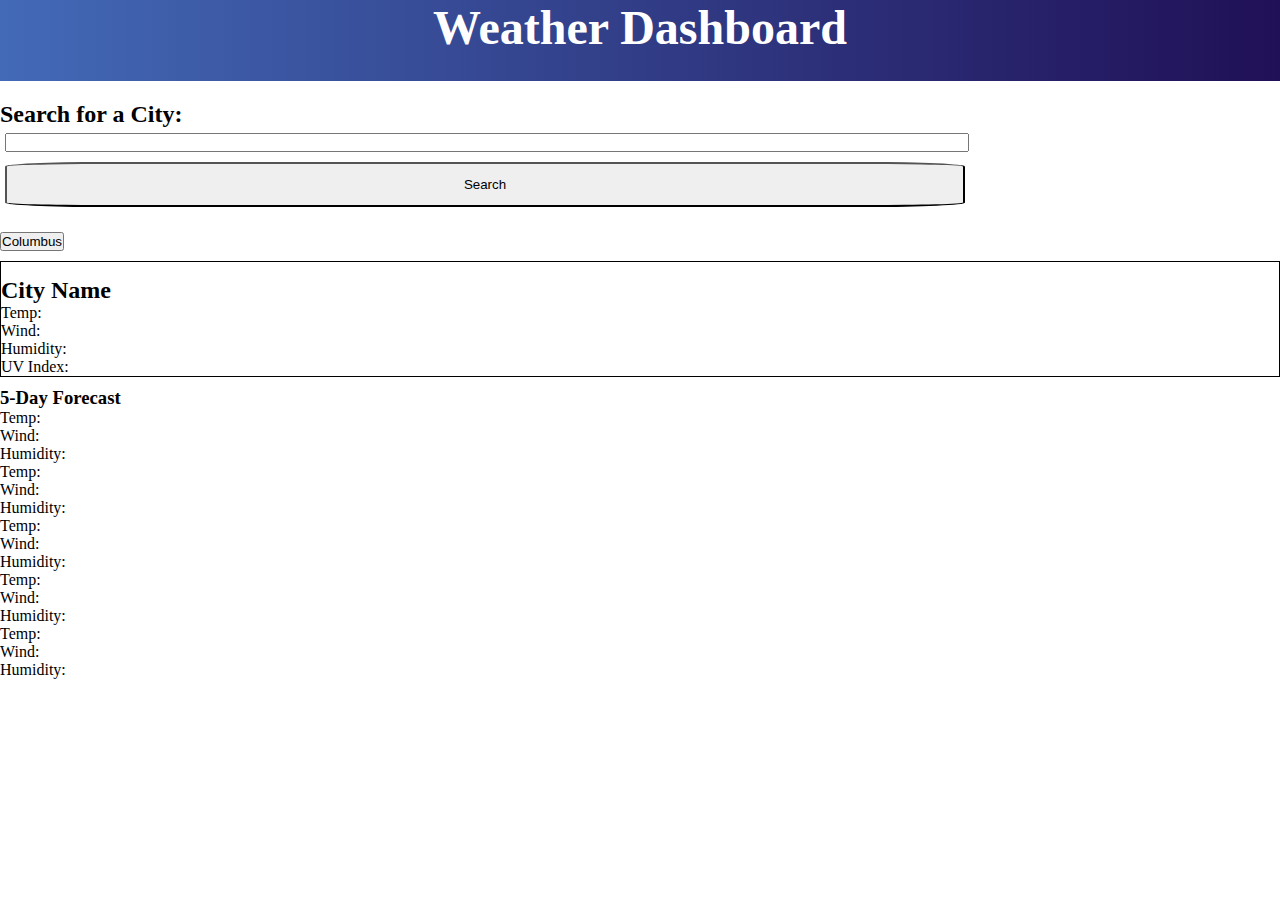
==== index2.html @ 4da2b8dd "set up function to get weather data" ====
<!DOCTYPE html>
<html lang="en">
  <head>
    <meta charset="UTF-8" />
    <meta http-equiv="X-UA-Compatible" content="IE=edge" />
    <meta name="viewport" content="width=device-width, initial-scale=1.0" />
    <title>Weather Dashboard</title>
    <link
      href="https://cdn.jsdelivr.net/npm/bootstrap@5.1.3/dist/css/bootstrap.min.css"
      rel="stylesheet"
      integrity="sha384-1BmE4kWBq78iYhFldvKuhfTAU6auU8tT94WrHftjDbrCEXSU1oBoqyl2QvZ6jIW3"
      crossorigin="anonymous"
    />

    <link rel="stylesheet" href="./assets/css/style2.css" />
  </head>
  <body>
    <header>Weather Dashboard</header>
    <main class="container">
      <div class="row mainRow">
        <section class="serchSection col-md-3">
          <h2>Search for a City:</h2>
          <input id="input" class="input" type="text" />
          <button id="search" class="searchBtn">Search</button>
          <ul class="searchedCities">
            <li class="list">
              <button id="citySearched" class="searchedCity">Columbus</button>
            </li>
          </ul>
        </section>
        <section class="col-md-9">
          <div class="currentForecast row">
            <div class="col">
              <h2 id="cityName" class="cityName">City Name</h2>
              <ul class="cityTWHUV">
                <li class="currentTemp">Temp: <span id="temp"></span></li>
                <li class="currentWind">Wind: <span id="wind"></span></li>
                <li class="currentHum">Humidity: <span id="hum"></span></li>
                <li class="currentUv">UV Index: <span id="uv"></span></li>
              </ul>
            </div>
          </div>
          <div class="row">
            <div class="col">
              <div class="row">
                <div class="col">
                  <h3>5-Day Forecast</h3>

                  <div class="row">
                    <div class="col">
                      <h4 id="date1"></h4>
                      <ul>
                        <li id="img1"></li>
                        <li>Temp: <span id="temp1"></span></li>
                        <li>Wind: <span id="wind1"></span></li>
                        <li>Humidity: <span id="hum1"></span></li>
                      </ul>
                    </div>

                    <div class="col">
                      <h4 id="date2"></h4>
                      <ul>
                        <li id="img2"></li>
                        <li>Temp: <span id="temp2"></span></li>
                        <li>Wind: <span id="wind2"></span></li>
                        <li>Humidity: <span id="hum2"></span></li>
                      </ul>
                    </div>

                    <div class="col">
                      <h4 id="date3"></h4>
                      <ul>
                        <li id="img3"></li>
                        <li>Temp: <span id="temp3"></span></li>
                        <li>Wind: <span id="wind3"></span></li>
                        <li>Humidity: <span id="hum3"></span></li>
                      </ul>
                    </div>

                    <div class="col">
                      <h4 id="date4"></h4>
                      <ul>
                        <li id="img4"></li>
                        <li>Temp: <span id="temp4"></span></li>
                        <li>Wind: <span id="wind4"></span></li>
                        <li>Humidity: <span id="hum4"></span></li>
                      </ul>
                    </div>

                    <div class="col">
                      <h4 id="date5"></h4>
                      <ul>
                        <li id="img5"></li>
                        <li>Temp: <span id="temp5"></span></li>
                        <li>Wind: <span id="wind5"></span></li>
                        <li>Humidity: <span id="hum5"></span></li>
                      </ul>
                    </div>
                  </div>
                </div>
              </div>
            </div>
          </div>
        </section>
      </div>
    </main>
    <script src="./assets/js/script.js"></script>
  </body>
</html>
---- assets/css/style2.css ----
/* Styling  for entire page */
* {
  margin: 0px;
  padding: 0px;
}
/* Styling for header */
header {
  display: flex;
  flex-basis: 100%;
  width: 100vw;
  display: flex;
  justify-content: center;
  height: 9vh;
  font-size: xxx-large;
  background-image: linear-gradient(to right, #436ab7, #201057);
  color: white;
  font-weight: bold;
}
/* styling for main  */
main {
  height: 80vh;
}
.container {
  height: 100%;
  margin-top: 20px !important;
}
.mainRow {
  height: 100%;
}
ul {
  list-style: none;
}
/* Styling for search sections */
.searchSection {
  margin: 10px auto;
}
h2 {
  height: 15%;
  font-size: x-large;
  width: 100%;
}
input {
  width: 75%;
  margin: 5px;
}
.searchBtn {
  height: 5vh;
  border-radius: 10%;
  width: 75%;
  margin: 5px;
}
.searchedCities {
  margin-top: 20px !important;
  height: 60%;
  width: 100%;
}
.citySearched {
  width: 10vw;
}

/* Forecast section */
.currentForecast {
  border: 1px solid black;
  margin: 10px auto;
}
.cityName {
  height: 25%;
  padding-top: 15px;
}

.cityTWHUV {
  height: 75%;
  display: flex;
  list-style: none;
  flex-flow: column;
  justify-content: space-around;
  padding: inherit;
}
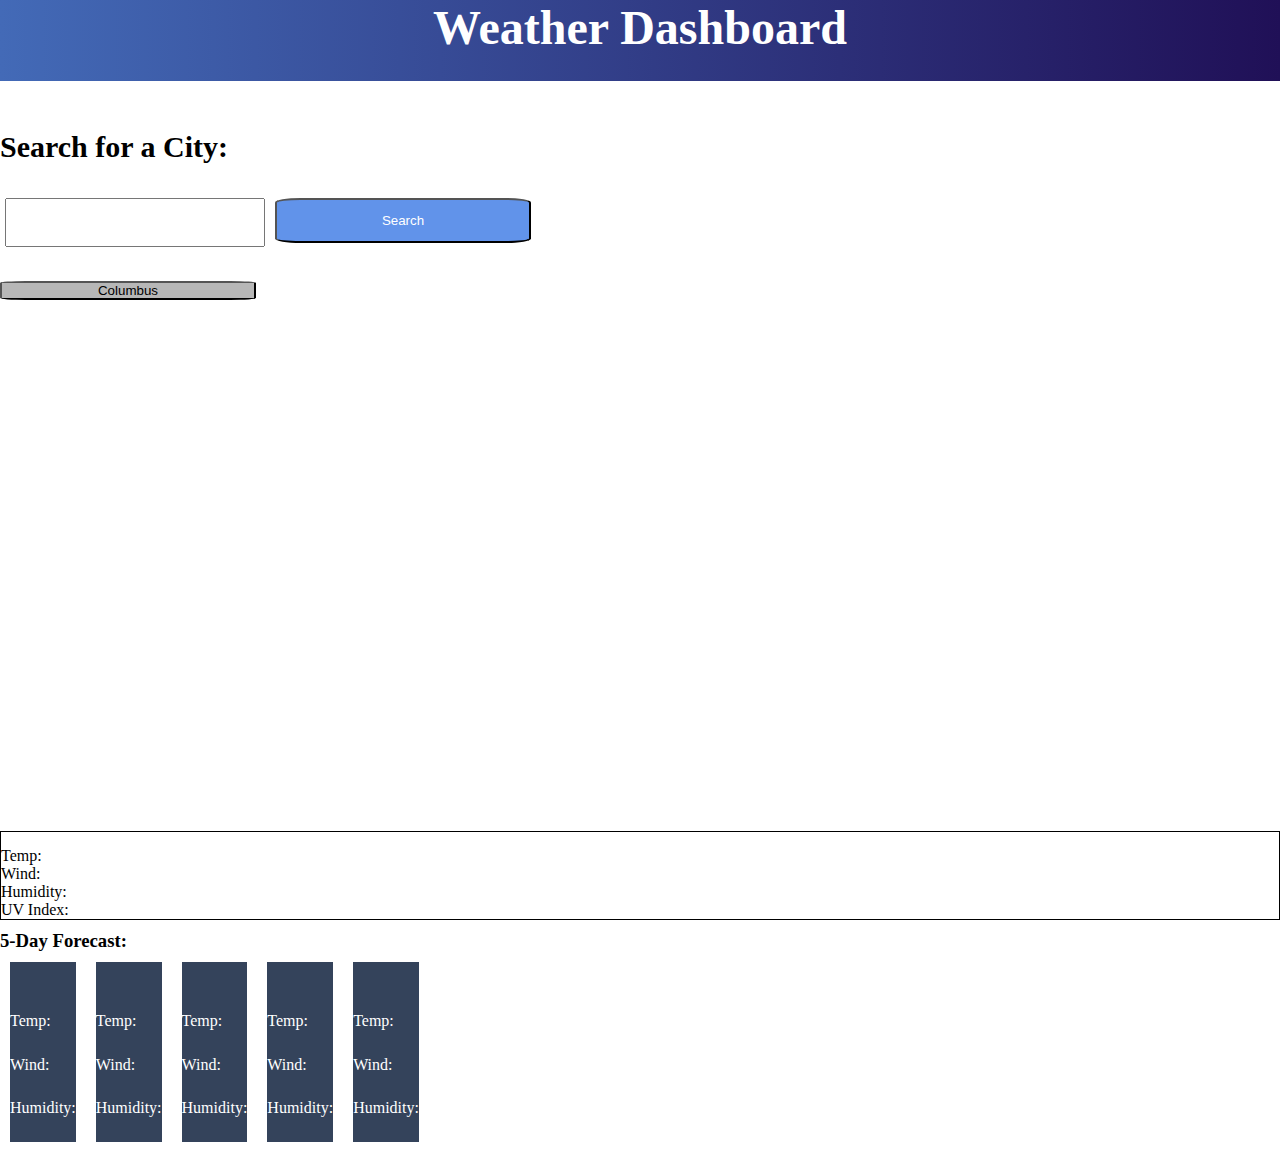
==== commit a0a505d8: "acceptable layout" ====
--- a/index2.html
+++ b/index2.html
@@ -18,20 +18,22 @@
     <header>Weather Dashboard</header>
     <main class="container">
       <div class="row mainRow">
-        <section class="serchSection col-md-3">
-          <h2>Search for a City:</h2>
-          <input id="input" class="input" type="text" />
-          <button id="search" class="searchBtn">Search</button>
-          <ul class="searchedCities">
+        <section class="searchSection col-md-3">
+          <div class="searchBox">
+            <h2 class="searchTitle">Search for a City:</h2>
+            <input id="input" class="input" type="text" />
+            <button id="search" class="searchBtn">Search</button>
+          </div>
+          <ul class="cityList">
             <li class="list">
-              <button id="citySearched" class="searchedCity">Columbus</button>
+              <button id="citySearched" class="citySearched">Columbus</button>
             </li>
           </ul>
         </section>
         <section class="col-md-9">
           <div class="currentForecast row">
             <div class="col">
-              <h2 id="cityName" class="cityName">City Name</h2>
+              <h2 id="cityName" class="cityName"></h2>
               <ul class="cityTWHUV">
                 <li class="currentTemp">Temp: <span id="temp"></span></li>
                 <li class="currentWind">Wind: <span id="wind"></span></li>
@@ -40,16 +42,16 @@
               </ul>
             </div>
           </div>
-          <div class="row">
+          <div class="fiveDay row">
             <div class="col">
               <div class="row">
                 <div class="col">
-                  <h3>5-Day Forecast</h3>
+                  <h3>5-Day Forecast:</h3>
 
-                  <div class="row">
-                    <div class="col">
+                  <div class="row fiveDayRow">
+                    <div class="col fiveDays">
                       <h4 id="date1"></h4>
-                      <ul>
+                      <ul class="future">
                         <li id="img1"></li>
                         <li>Temp: <span id="temp1"></span></li>
                         <li>Wind: <span id="wind1"></span></li>
@@ -57,9 +59,9 @@
                       </ul>
                     </div>
 
-                    <div class="col">
+                    <div class="col fiveDays">
                       <h4 id="date2"></h4>
-                      <ul>
+                      <ul class="future">
                         <li id="img2"></li>
                         <li>Temp: <span id="temp2"></span></li>
                         <li>Wind: <span id="wind2"></span></li>
@@ -67,9 +69,9 @@
                       </ul>
                     </div>
 
-                    <div class="col">
+                    <div class="col fiveDays">
                       <h4 id="date3"></h4>
-                      <ul>
+                      <ul class="future">
                         <li id="img3"></li>
                         <li>Temp: <span id="temp3"></span></li>
                         <li>Wind: <span id="wind3"></span></li>
@@ -77,9 +79,9 @@
                       </ul>
                     </div>
 
-                    <div class="col">
+                    <div class="col fiveDays">
                       <h4 id="date4"></h4>
-                      <ul>
+                      <ul class="future">
                         <li id="img4"></li>
                         <li>Temp: <span id="temp4"></span></li>
                         <li>Wind: <span id="wind4"></span></li>
@@ -87,9 +89,9 @@
                       </ul>
                     </div>
 
-                    <div class="col">
+                    <div class="col fiveDays">
                       <h4 id="date5"></h4>
-                      <ul>
+                      <ul class="future">
                         <li id="img5"></li>
                         <li>Temp: <span id="temp5"></span></li>
                         <li>Wind: <span id="wind5"></span></li>
@@ -104,6 +106,7 @@
         </section>
       </div>
     </main>
+    <script src="https://ajax.googleapis.com/ajax/libs/jquery/3.5.1/jquery.min.js"></script>
     <script src="./assets/js/script.js"></script>
   </body>
 </html>
--- a/assets/css/style2.css
+++ b/assets/css/style2.css
@@ -21,7 +21,7 @@
   height: 80vh;
 }
 .container {
-  height: 100%;
+  height: 80vh;
   margin-top: 20px !important;
 }
 .mainRow {
@@ -33,35 +33,52 @@
 /* Styling for search sections */
 .searchSection {
   margin: 10px auto;
+  height: 100%;
 }
-h2 {
-  height: 15%;
-  font-size: x-large;
+.searchBox {
+  display: flex;
+  flex-wrap: wrap;
+
+  height: 25%;
+  align-content: space-evenly;
+}
+.searchTitle {
+  font-weight: bolder;
+  font-size: 30px;
   width: 100%;
 }
 input {
-  width: 75%;
+  width: 20vw;
   margin: 5px;
+  height: 5vh;
 }
 .searchBtn {
   height: 5vh;
   border-radius: 10%;
-  width: 75%;
+  width: 20vw;
   margin: 5px;
+
+  background-color: #6193ea;
+  color: white;
 }
 .searchedCities {
   margin-top: 20px !important;
-  height: 60%;
+  height: 70%;
   width: 100%;
+  border-radius: 10%;
 }
 .citySearched {
-  width: 10vw;
+  width: 20vw;
+  border-radius: 10%;
+  background-color: #b7b7b7;
 }
 
-/* Forecast section */
+/*  current Forecast section */
+
 .currentForecast {
   border: 1px solid black;
   margin: 10px auto;
+  height: 40%;
 }
 .cityName {
   height: 25%;
@@ -76,3 +93,28 @@
   justify-content: space-around;
   padding: inherit;
 }
+
+/* five day forecast styling */
+.fiveDay {
+  height: 40%;
+  display: flex;
+  flex-wrap: wrap;
+}
+.fiveDayRow {
+  display: flex;
+  justify-content: space-evenly;
+}
+.fiveDays {
+  color: white;
+  background-color: #34435b;
+  margin: 10px;
+  height: 20vh;
+  display: flex;
+}
+.future {
+  display: flex;
+  flex-flow: column;
+  margin: 0px;
+  padding: 0px;
+  justify-content: space-evenly;
+}
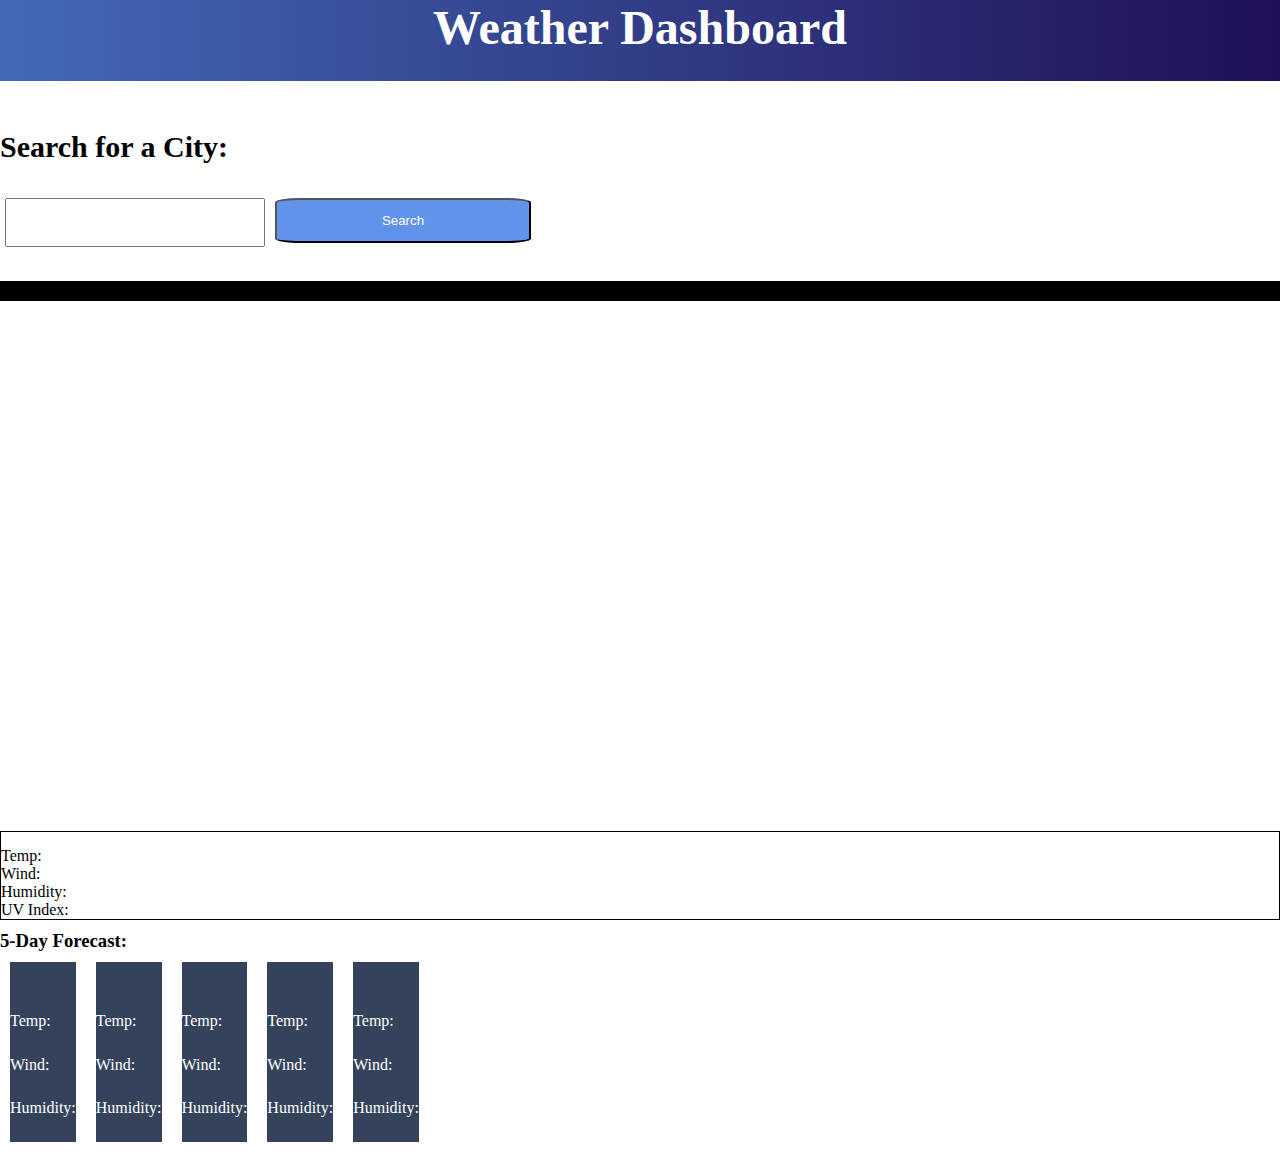
==== commit a1712cd9: "gave up" ====
--- a/index2.html
+++ b/index2.html
@@ -24,10 +24,10 @@
             <input id="input" class="input" type="text" />
             <button id="search" class="searchBtn">Search</button>
           </div>
+          <hr color="black" />
+
           <ul class="cityList">
-            <li class="list">
-              <button id="citySearched" class="citySearched">Columbus</button>
-            </li>
+            <li class="list"></li>
           </ul>
         </section>
         <section class="col-md-9">
--- a/assets/css/style2.css
+++ b/assets/css/style2.css
@@ -61,6 +61,10 @@
   background-color: #6193ea;
   color: white;
 }
+hr {
+  color: black;
+  height: 2vh;
+}
 .searchedCities {
   margin-top: 20px !important;
   height: 70%;
